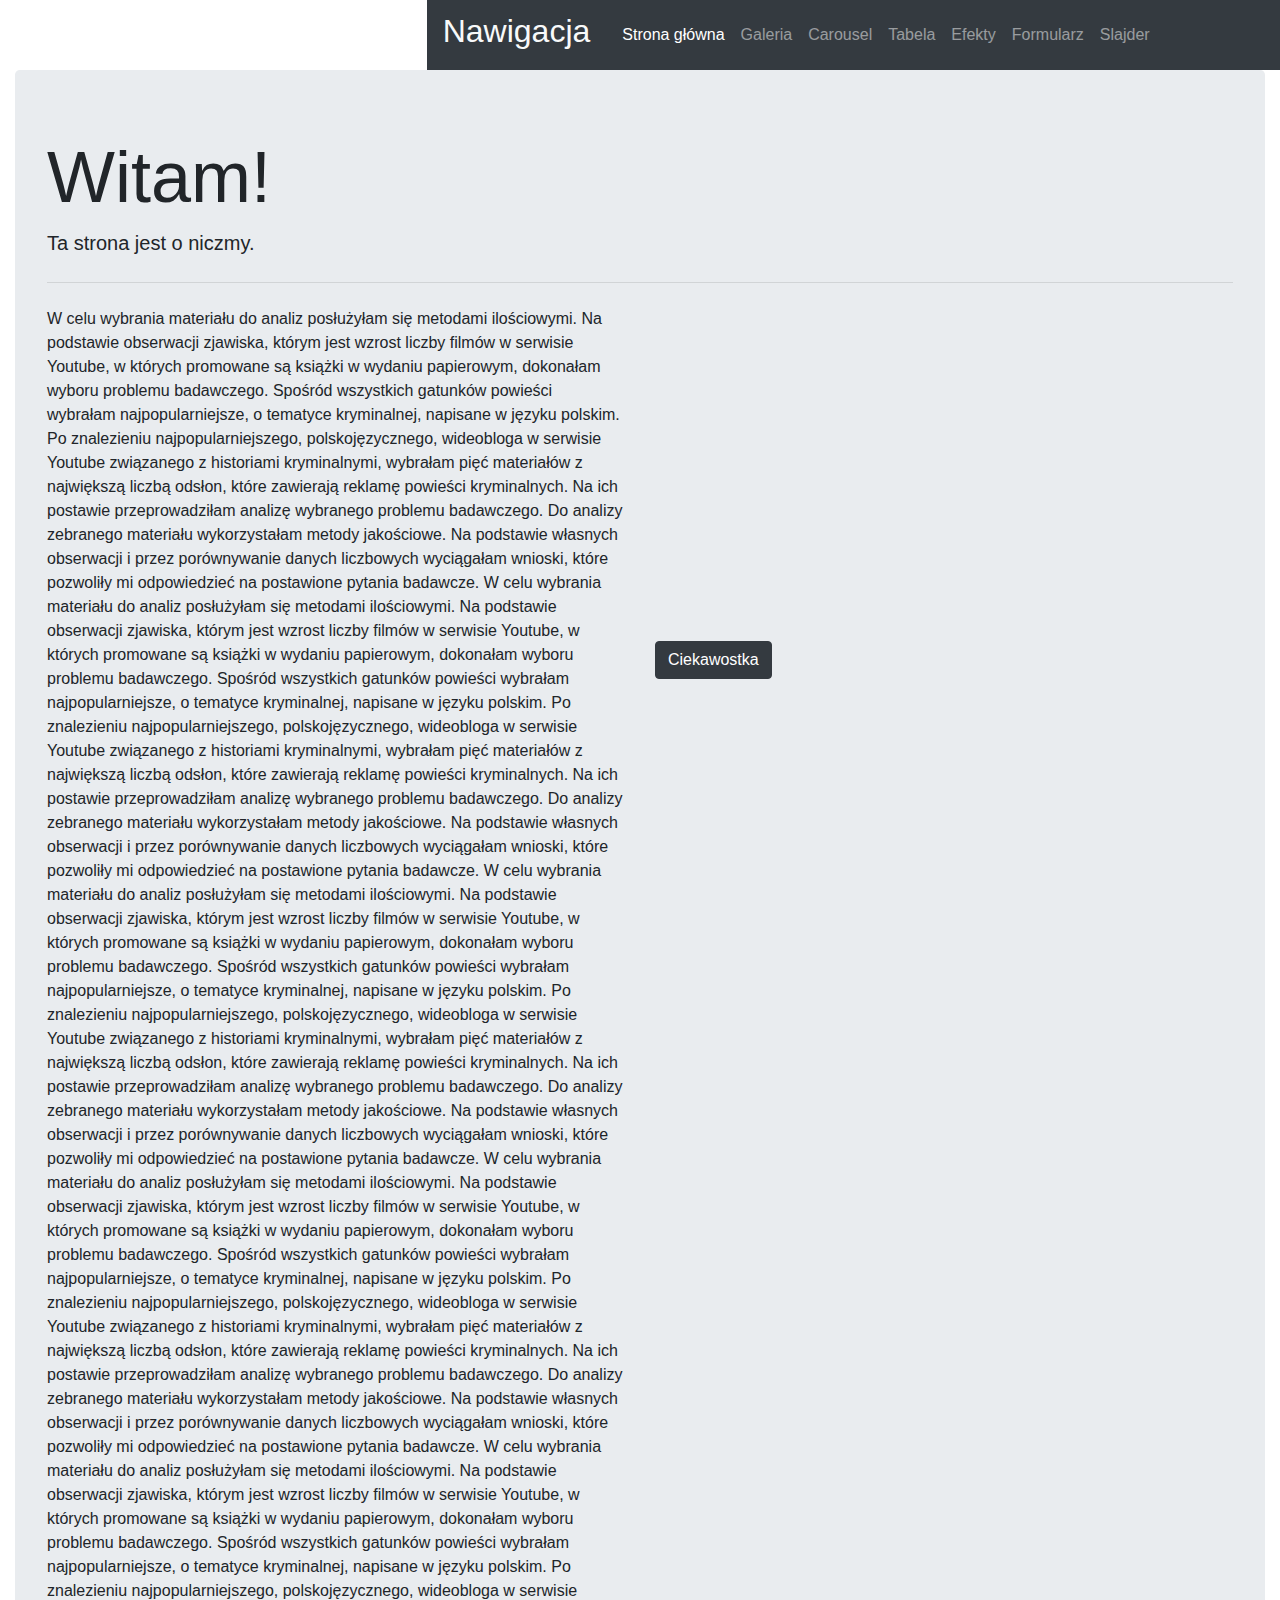
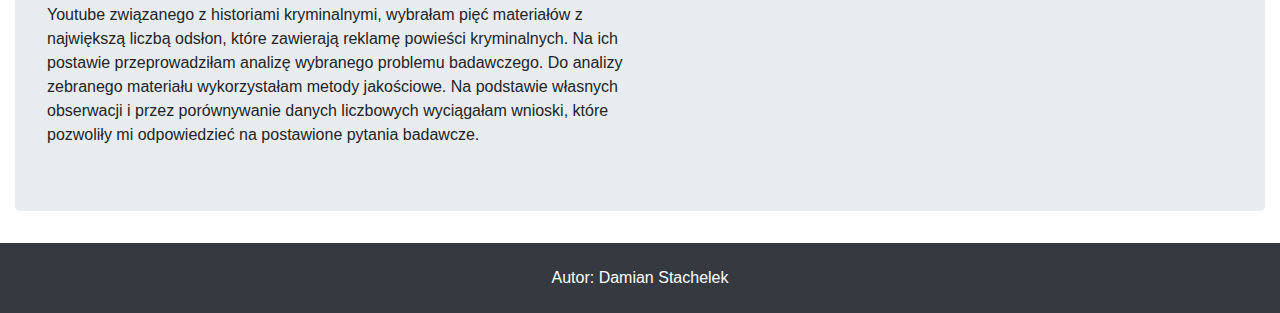
==== index.html @ 498b04c1 "pierwszy" ====
<!DOCTYPE html>
<html lang="en">
<head>

    <meta charset="UTF-8">
    <!--metadane pod Bootstrapa-->
    <meta name="viewport" content="width=device-width, initial-scale=1, shrink-to-fit=no">

    <title>Title</title>
    <!--CSS Bootstrap-->
    <link rel="stylesheet" href="https://stackpath.bootstrapcdn.com/bootstrap/4.4.1/css/bootstrap.min.css" integrity="sha384-Vkoo8x4CGsO3+Hhxv8T/Q5PaXtkKtu6ug5TOeNV6gBiFeWPGFN9MuhOf23Q9Ifjh" crossorigin="anonymous">
    <!--Moj CSS-->
    <link rel="stylesheet" href="css/style.css">


</head>
<body>
<div class="container-fluid">
    <div class="row nawigacja">
        <header class="col-12 col-md-4">

        </header>
        <nav class="navbar navbar-expand-lg navbar-dark bg-dark col-12 col-md-8">

            <h2 class="mr-4 text-light">Nawigacja</h2>
            <button class="navbar-toggler" type="button" data-toggle="collapse" data-target="#navbarText"
                    aria-controls="navbarText" aria-expanded="false" aria-label="Toggle navigation">
                <span class="navbar-toggler-icon"></span>
            </button>
            <div class="collapse navbar-collapse" id="navbarText">
                <ul class="navbar-nav mr-auto">
                    <li class="nav-item active">
                        <a class="nav-link" href="index.html">Strona główna</a>
                    </li>
                    <li class="nav-item">
                        <a class="nav-link" href="galeria.html">Galeria</a>
                    </li>
                    <li class="nav-item">
                        <a class="nav-link" href="Carousel.html">Carousel</a>
                    </li>
                    <li class="nav-item">
                        <a class="nav-link" href="tabela.html">Tabela</a>
                    </li>
                    <li class="nav-item">
                        <a class="nav-link" href="efekty.html">Efekty</a>
                    </li>
                    <li class="nav-item">
                        <a class="nav-link" href="formularz.html">Formularz</a>
                    </li>
                    <li class="nav-item">
                        <a class="nav-link" href="slajder.html">Slajder</a>
                    </li>
                </ul>
            </div>
        </nav>
    </div>
    <div class="row">
        <article class="col-12">
            <div class="jumbotron">
                    <h1 class="display-3">Witam!</h1>
                    <p class="lead">Ta strona jest o niczmy.</p>
                    <hr class="my-4">
                <div class="row">
                    <div class="col-12 col-lg-6">
                        <span>
                            W celu wybrania materiału do analiz posłużyłam się metodami ilościowymi. Na podstawie obserwacji
                            zjawiska, którym jest wzrost liczby filmów w serwisie Youtube, w których promowane są książki w wydaniu
                            papierowym, dokonałam wyboru problemu badawczego.  Spośród wszystkich gatunków powieści wybrałam
                            najpopularniejsze, o tematyce kryminalnej, napisane w języku polskim. Po znalezieniu najpopularniejszego,
                            polskojęzycznego, wideobloga w serwisie Youtube związanego z historiami kryminalnymi,  wybrałam pięć
                            materiałów z największą liczbą odsłon, które zawierają reklamę powieści kryminalnych. Na ich postawie
                            przeprowadziłam analizę wybranego problemu badawczego.  Do analizy zebranego materiału wykorzystałam
                            metody jakościowe. Na podstawie własnych obserwacji i przez porównywanie danych liczbowych wyciągałam
                            wnioski, które pozwoliły mi odpowiedzieć na postawione pytania badawcze.
                            W celu wybrania materiału do analiz posłużyłam się metodami ilościowymi. Na podstawie obserwacji
                            zjawiska, którym jest wzrost liczby filmów w serwisie Youtube, w których promowane są książki w wydaniu
                            papierowym, dokonałam wyboru problemu badawczego.  Spośród wszystkich gatunków powieści wybrałam
                            najpopularniejsze, o tematyce kryminalnej, napisane w języku polskim. Po znalezieniu najpopularniejszego,
                            polskojęzycznego, wideobloga w serwisie Youtube związanego z historiami kryminalnymi,  wybrałam pięć
                            materiałów z największą liczbą odsłon, które zawierają reklamę powieści kryminalnych. Na ich postawie
                            przeprowadziłam analizę wybranego problemu badawczego.  Do analizy zebranego materiału wykorzystałam
                            metody jakościowe. Na podstawie własnych obserwacji i przez porównywanie danych liczbowych wyciągałam
                            wnioski, które pozwoliły mi odpowiedzieć na postawione pytania badawcze.
                            W celu wybrania materiału do analiz posłużyłam się metodami ilościowymi. Na podstawie obserwacji
                            zjawiska, którym jest wzrost liczby filmów w serwisie Youtube, w których promowane są książki w wydaniu
                            papierowym, dokonałam wyboru problemu badawczego.  Spośród wszystkich gatunków powieści wybrałam
                            najpopularniejsze, o tematyce kryminalnej, napisane w języku polskim. Po znalezieniu najpopularniejszego,
                            polskojęzycznego, wideobloga w serwisie Youtube związanego z historiami kryminalnymi,  wybrałam pięć
                            materiałów z największą liczbą odsłon, które zawierają reklamę powieści kryminalnych. Na ich postawie
                            przeprowadziłam analizę wybranego problemu badawczego.  Do analizy zebranego materiału wykorzystałam
                            metody jakościowe. Na podstawie własnych obserwacji i przez porównywanie danych liczbowych wyciągałam
                            wnioski, które pozwoliły mi odpowiedzieć na postawione pytania badawcze.
                            W celu wybrania materiału do analiz posłużyłam się metodami ilościowymi. Na podstawie obserwacji
                            zjawiska, którym jest wzrost liczby filmów w serwisie Youtube, w których promowane są książki w wydaniu
                            papierowym, dokonałam wyboru problemu badawczego.  Spośród wszystkich gatunków powieści wybrałam
                            najpopularniejsze, o tematyce kryminalnej, napisane w języku polskim. Po znalezieniu najpopularniejszego,
                            polskojęzycznego, wideobloga w serwisie Youtube związanego z historiami kryminalnymi,  wybrałam pięć
                            materiałów z największą liczbą odsłon, które zawierają reklamę powieści kryminalnych. Na ich postawie
                            przeprowadziłam analizę wybranego problemu badawczego.  Do analizy zebranego materiału wykorzystałam
                            metody jakościowe. Na podstawie własnych obserwacji i przez porównywanie danych liczbowych wyciągałam
                            wnioski, które pozwoliły mi odpowiedzieć na postawione pytania badawcze.
                            W celu wybrania materiału do analiz posłużyłam się metodami ilościowymi. Na podstawie obserwacji
                            zjawiska, którym jest wzrost liczby filmów w serwisie Youtube, w których promowane są książki w wydaniu
                            papierowym, dokonałam wyboru problemu badawczego.  Spośród wszystkich gatunków powieści wybrałam
                            najpopularniejsze, o tematyce kryminalnej, napisane w języku polskim. Po znalezieniu najpopularniejszego,
                            polskojęzycznego, wideobloga w serwisie Youtube związanego z historiami kryminalnymi,  wybrałam pięć
                            materiałów z największą liczbą odsłon, które zawierają reklamę powieści kryminalnych. Na ich postawie
                            przeprowadziłam analizę wybranego problemu badawczego.  Do analizy zebranego materiału wykorzystałam
                            metody jakościowe. Na podstawie własnych obserwacji i przez porównywanie danych liczbowych wyciągałam
                            wnioski, które pozwoliły mi odpowiedzieć na postawione pytania badawcze.
                        </span>
                    </div>
                    <div class="col-12 col-lg-6 mt-4 mt-lg-0">
                        <div class="embed-responsive embed-responsive-16by9">
                            <iframe class="embed-responsive-item" width="560" height="315" src="https://www.youtube.com/embed/7vWWu8hBsH8"
                                    frameborder="0" allow="accelerometer; autoplay; encrypted-media; gyroscope;
                                     picture-in-picture" allowfullscreen></iframe>
                        </div>
                        <div class="btn-group-vertical mt-2" data-toggle="buttons">
                            <button id="get-btn" type="button" class="mb-2 btn btn-dark" data-toggle="tooltip" data-placement="top" title="(AJAX) wczytanie z pliku">Ciekawostka</button>
                        </div>
                        <div id="response"></div>
                    </div>
                </div>
            </div>
        </article>
    </div>
    <div class="row bg-dark">
        <footer class="col">
            Autor: Damian Stachelek
        </footer>
    </div>

</div>
<!--JS Bootstrap-->
<script src="https://code.jquery.com/jquery-3.4.1.slim.min.js" integrity="sha384-J6qa4849blE2+poT4WnyKhv5vZF5SrPo0iEjwBvKU7imGFAV0wwj1yYfoRSJoZ+n" crossorigin="anonymous"></script>
<script src="https://cdn.jsdelivr.net/npm/popper.js@1.16.0/dist/umd/popper.min.js" integrity="sha384-Q6E9RHvbIyZFJoft+2mJbHaEWldlvI9IOYy5n3zV9zzTtmI3UksdQRVvoxMfooAo" crossorigin="anonymous"></script>
<script src="https://stackpath.bootstrapcdn.com/bootstrap/4.4.1/js/bootstrap.min.js" integrity="sha384-wfSDF2E50Y2D1uUdj0O3uMBJnjuUD4Ih7YwaYd1iqfktj0Uod8GCExl3Og8ifwB6" crossorigin="anonymous"></script>
<!--JS Moj-->
<script src="js/main.js"></script>
<script>
    $('.jumbotron').hide().show(1800);
</script>

</body>

</html>
---- css/style.css ----
#naglowek, header {
    min-height: 70px;
    background-image: url("https://mdbootstrap.com/img/Photos/Horizontal/Nature/full page/img(20).jpg");
    background-position: center;
    background-repeat: no-repeat;
    background-size: cover;
}


nav {
    min-height: 70px;
    background-color: red;
}



footer {
    color: white;
    line-height: 70px;
    text-align: center;
    font-size: 16px;

}
.slajder {
    margin: 15px auto;
}

table.dataTable thead .sorting:after,
table.dataTable thead .sorting:before,
table.dataTable thead .sorting_asc:after,
table.dataTable thead .sorting_asc:before,
table.dataTable thead .sorting_asc_disabled:after,
table.dataTable thead .sorting_asc_disabled:before,
table.dataTable thead .sorting_desc:after,
table.dataTable thead .sorting_desc:before,
table.dataTable thead .sorting_desc_disabled:after,
table.dataTable thead .sorting_desc_disabled:before {
    bottom: .5em;
}

#formularz {
    margin: 20px auto;
}

.gallery {
    margin: 20px auto;
}

#panel, #flip, #panel2, #flip2 {
    padding: 5px;
    text-align: center;

}

#panel, #panel2 {
    padding: 50px;
    display: none;
}


.zdj{
    position: relative;
}

.zdj img{
    position: absolute;
    left: 0;
    top: 0;
    z-index: -1;
}

.zdj .active{
    position: static ;
}

.next, .prev {
    text-align: center;
    border: none;
}

.next_button, .prev_button {
    height: 5vw;
    width: 5vw;
}
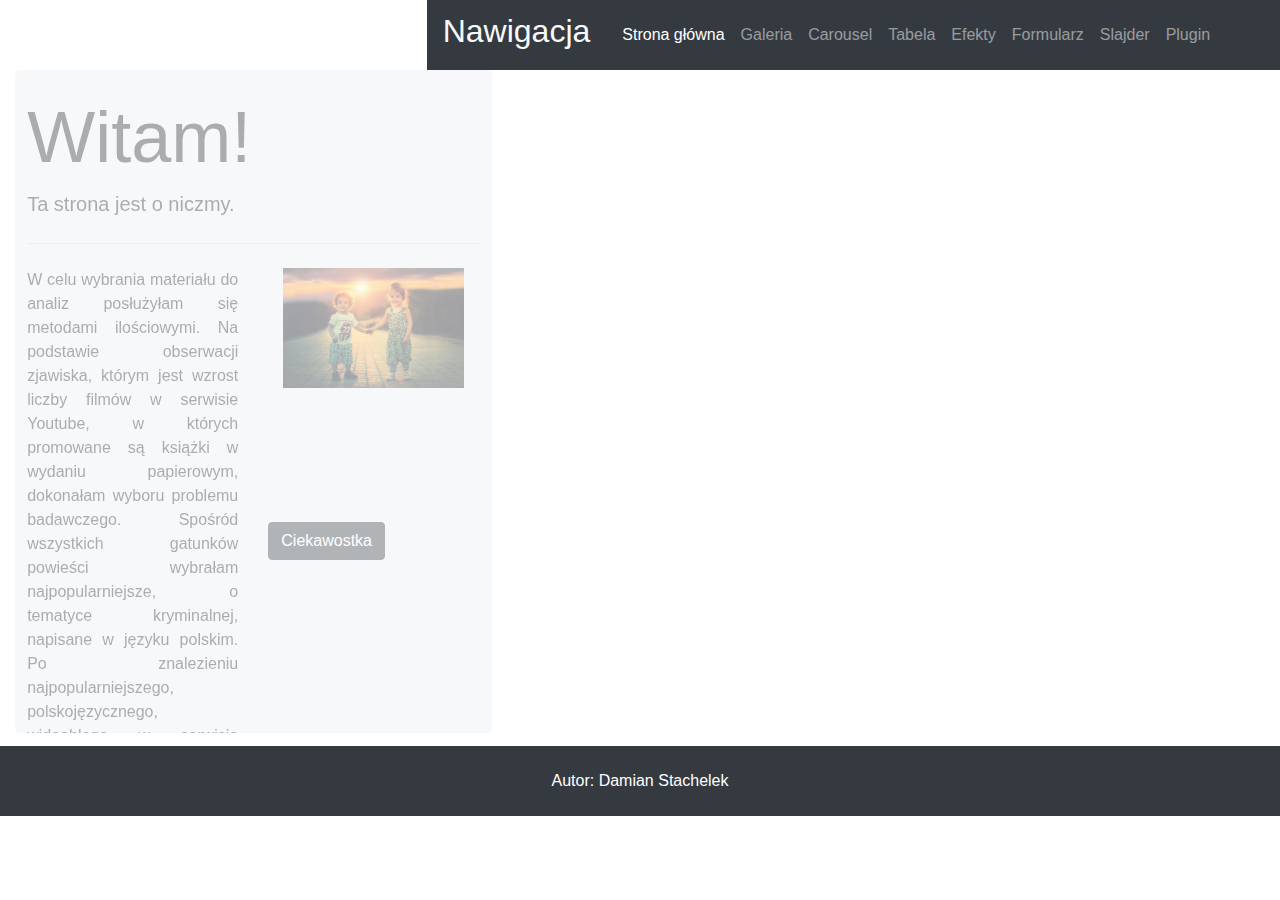
==== commit 5d1833b4: "poprawki" ====
--- a/index.html
+++ b/index.html
@@ -1,27 +1,19 @@
 <!DOCTYPE html>
 <html lang="en">
 <head>
-
     <meta charset="UTF-8">
-    <!--metadane pod Bootstrapa-->
     <meta name="viewport" content="width=device-width, initial-scale=1, shrink-to-fit=no">
-
-    <title>Title</title>
-    <!--CSS Bootstrap-->
-    <link rel="stylesheet" href="https://stackpath.bootstrapcdn.com/bootstrap/4.4.1/css/bootstrap.min.css" integrity="sha384-Vkoo8x4CGsO3+Hhxv8T/Q5PaXtkKtu6ug5TOeNV6gBiFeWPGFN9MuhOf23Q9Ifjh" crossorigin="anonymous">
-    <!--Moj CSS-->
+    <title>O niczym</title>
+    <link rel="stylesheet" href="https://stackpath.bootstrapcdn.com/bootstrap/4.4.1/css/bootstrap.min.css">
+    <link rel="stylesheet" href="css/zoom.css">
     <link rel="stylesheet" href="css/style.css">
-
-
 </head>
 <body>
 <div class="container-fluid">
     <div class="row nawigacja">
         <header class="col-12 col-md-4">
-
         </header>
         <nav class="navbar navbar-expand-lg navbar-dark bg-dark col-12 col-md-8">
-
             <h2 class="mr-4 text-light">Nawigacja</h2>
             <button class="navbar-toggler" type="button" data-toggle="collapse" data-target="#navbarText"
                     aria-controls="navbarText" aria-expanded="false" aria-label="Toggle navigation">
@@ -36,7 +28,7 @@
                         <a class="nav-link" href="galeria.html">Galeria</a>
                     </li>
                     <li class="nav-item">
-                        <a class="nav-link" href="Carousel.html">Carousel</a>
+                        <a class="nav-link" href="carousel.html">Carousel</a>
                     </li>
                     <li class="nav-item">
                         <a class="nav-link" href="tabela.html">Tabela</a>
@@ -50,6 +42,9 @@
                     <li class="nav-item">
                         <a class="nav-link" href="slajder.html">Slajder</a>
                     </li>
+                    <li class="nav-item">
+                        <a class="nav-link" href="plugin.html">Plugin</a>
+                    </li>
                 </ul>
             </div>
         </nav>
@@ -61,7 +56,7 @@
                     <p class="lead">Ta strona jest o niczmy.</p>
                     <hr class="my-4">
                 <div class="row">
-                    <div class="col-12 col-lg-6">
+                    <div class="col-12 col-lg-6" style="text-align: justify">
                         <span>
                             W celu wybrania materiału do analiz posłużyłam się metodami ilościowymi. Na podstawie obserwacji
                             zjawiska, którym jest wzrost liczby filmów w serwisie Youtube, w których promowane są książki w wydaniu
@@ -111,6 +106,11 @@
                         </span>
                     </div>
                     <div class="col-12 col-lg-6 mt-4 mt-lg-0">
+                        <div class="col-12">
+                            <span class='zoom' id='ex1'>
+		                        <img class="w-100 h-100" src='zdjecia/children-817365_1920.jpg' width='1920' height='1275' alt='dzieci'/>
+                            </span>
+                        </div>
                         <div class="embed-responsive embed-responsive-16by9">
                             <iframe class="embed-responsive-item" width="560" height="315" src="https://www.youtube.com/embed/7vWWu8hBsH8"
                                     frameborder="0" allow="accelerometer; autoplay; encrypted-media; gyroscope;
@@ -130,18 +130,20 @@
             Autor: Damian Stachelek
         </footer>
     </div>
-
 </div>
-<!--JS Bootstrap-->
-<script src="https://code.jquery.com/jquery-3.4.1.slim.min.js" integrity="sha384-J6qa4849blE2+poT4WnyKhv5vZF5SrPo0iEjwBvKU7imGFAV0wwj1yYfoRSJoZ+n" crossorigin="anonymous"></script>
-<script src="https://cdn.jsdelivr.net/npm/popper.js@1.16.0/dist/umd/popper.min.js" integrity="sha384-Q6E9RHvbIyZFJoft+2mJbHaEWldlvI9IOYy5n3zV9zzTtmI3UksdQRVvoxMfooAo" crossorigin="anonymous"></script>
-<script src="https://stackpath.bootstrapcdn.com/bootstrap/4.4.1/js/bootstrap.min.js" integrity="sha384-wfSDF2E50Y2D1uUdj0O3uMBJnjuUD4Ih7YwaYd1iqfktj0Uod8GCExl3Og8ifwB6" crossorigin="anonymous"></script>
-<!--JS Moj-->
+<script src="https://code.jquery.com/jquery-3.4.1.slim.min.js"></script>
+<script src="https://cdn.jsdelivr.net/npm/popper.js@1.16.0/dist/umd/popper.min.js"></script>
+<script src="https://stackpath.bootstrapcdn.com/bootstrap/4.4.1/js/bootstrap.min.js"></script>
+<script src='http://ajax.googleapis.com/ajax/libs/jquery/1.10.2/jquery.min.js'></script>
+<script src="js/jquery.zoom.js"></script>
 <script src="js/main.js"></script>
 <script>
     $('.jumbotron').hide().show(1800);
 </script>
-
+<script>
+    $(document).ready(function(){
+        $('#ex1').zoom();
+    });
+</script>
 </body>
-
 </html>--- a/css/zoom.css
+++ b/css/zoom.css
@@ -0,0 +1,18 @@
+.zoom {
+    display:inline-block;
+    position: relative;
+}
+
+.zoom:after {
+    content:'';
+    display:block;
+    width:5vw;
+    height:5vw;
+    position:absolute;
+    top:0;
+    right:0;
+
+}
+.zoom img {
+    display: block;
+}--- a/css/style.css
+++ b/css/style.css
@@ -1,5 +1,3 @@
-
-
 #naglowek, header {
     min-height: 70px;
     background-image: url("https://mdbootstrap.com/img/Photos/Horizontal/Nature/full page/img(20).jpg");
